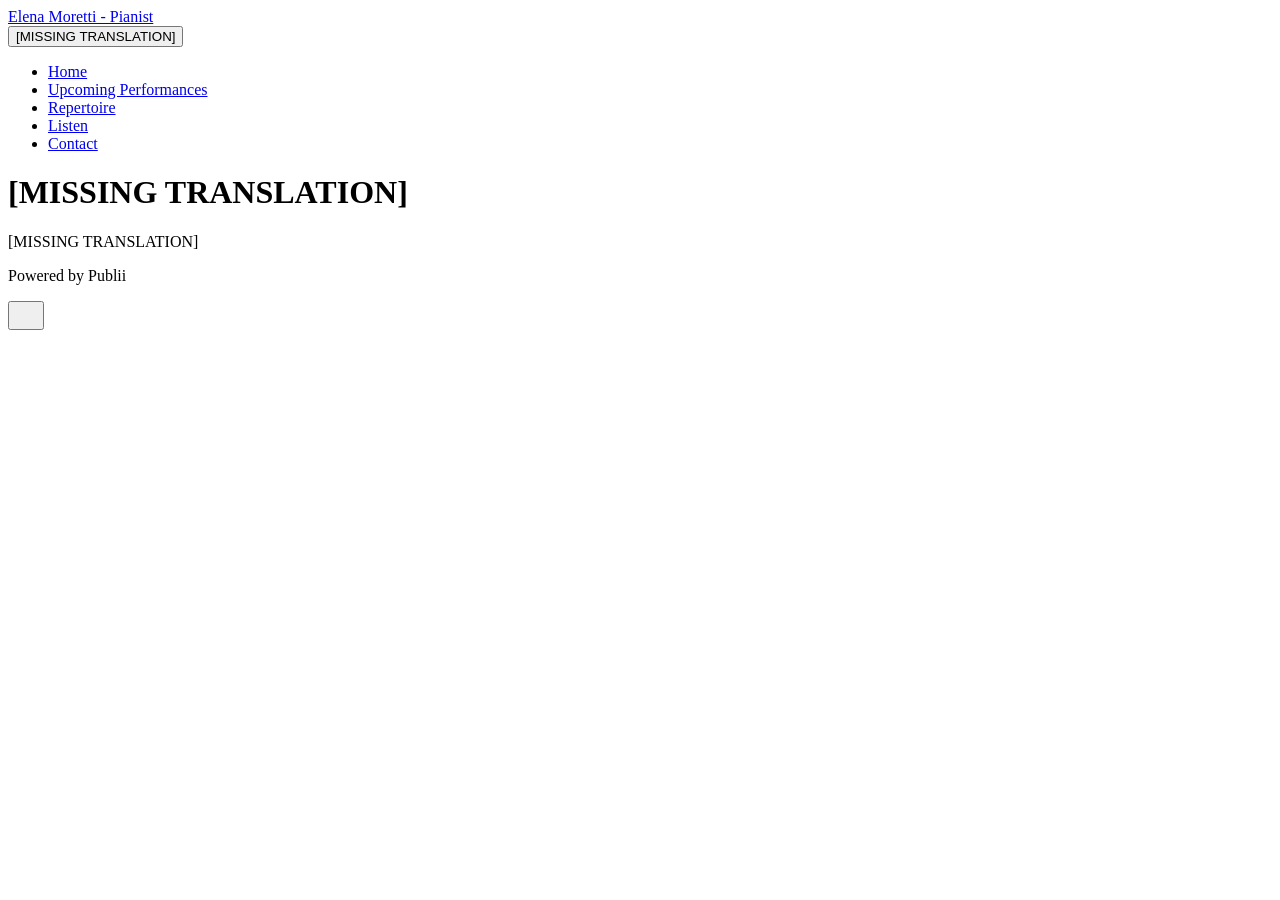
==== tags/index.html @ 1ff9d16b "Updated from Publii" ====
<!DOCTYPE html><html lang="en-gb"><head><meta charset="utf-8"><meta http-equiv="X-UA-Compatible" content="IE=edge"><meta name="viewport" content="width=device-width,initial-scale=1"><title>All tags - Elena Moretti - Pianist</title><meta name="robots" content="noindex, follow"><meta name="generator" content="Publii Open-Source CMS for Static Site"><meta property="og:title" content="Elena Moretti - Pianist"><meta property="og:site_name" content="Elena Moretti - Pianist"><meta property="og:description" content=""><meta property="og:url" content="https://Che4ter/Publii_Musician_Theme/tags/"><meta property="og:type" content="website"><link rel="stylesheet" href="https://Che4ter/Publii_Musician_Theme/assets/css/style.css?v=1e2624756b8fd1fd4cda6a45097bf348"><script type="application/ld+json">{"@context":"http://schema.org","@type":"Organization","name":"Elena Moretti - Pianist","url":"https://Che4ter/Publii_Musician_Theme/"}</script><noscript><style>img[loading] {
                    opacity: 1;
                }</style></noscript></head><body class="tags-template"><header class="top js-header sticky"><a class="logo" href="https://Che4ter/Publii_Musician_Theme/">Elena Moretti - Pianist</a><nav class="navbar js-navbar"><button class="navbar__toggle js-toggle" aria-label="[MISSING TRANSLATION]" aria-haspopup="true" aria-expanded="false"><span class="navbar__toggle-box"><span class="navbar__toggle-inner">[MISSING TRANSLATION]</span></span></button><ul class="navbar__menu"><li><a href="https://Che4ter/Publii_Musician_Theme/index.html" title="Home" target="_self">Home</a></li><li><a href="https://Che4ter/Publii_Musician_Theme/index.html#performance" target="_self">Upcoming Performances</a></li><li><a href="https://Che4ter/Publii_Musician_Theme/index.html#repertoire" target="_self">Repertoire</a></li><li><a href="https://Che4ter/Publii_Musician_Theme/index.html#listen" target="_self">Listen</a></li><li><a href="https://Che4ter/Publii_Musician_Theme/index.html#booking" target="_self">Contact</a></li></ul></nav></header><main class="page page--tags"><div class="hero hero--noimage"><header class="hero__content"><div class="wrapper"><h1>[MISSING TRANSLATION]</h1><p class="page__desc">[MISSING TRANSLATION]</p></div></header></div><div class="wrapper"><ul class="feed feed--grid"></ul></div></main><footer class="footer"><div class="wrapper"><div class="footer__copyright"><p>Powered by Publii</p></div><button id="backToTop" class="footer__bttop" aria-label="[MISSING TRANSLATION]" title="[MISSING TRANSLATION]"><svg width="20" height="20"><use xlink:href="https://Che4ter/Publii_Musician_Theme/assets/svg/svg-map.svg#toparrow"/></svg></button></div></footer><script defer="defer" src="https://Che4ter/Publii_Musician_Theme/assets/js/scripts.min.js?v=ffcbea6c02c8178d10092962b235a5b0"></script><script>window.publiiThemeMenuConfig={mobileMenuMode:'sidebar',animationSpeed:300,submenuWidth: 'auto',doubleClickTime:500,mobileMenuExpandableSubmenus:true,relatedContainerForOverlayMenuSelector:'.top'};</script><script>var images = document.querySelectorAll('img[loading]');
        for (var i = 0; i < images.length; i++) {
            if (images[i].complete) {
                images[i].classList.add('is-loaded');
            } else {
                images[i].addEventListener('load', function () {
                    this.classList.add('is-loaded');
                }, false);
            }
        }</script></body></html>
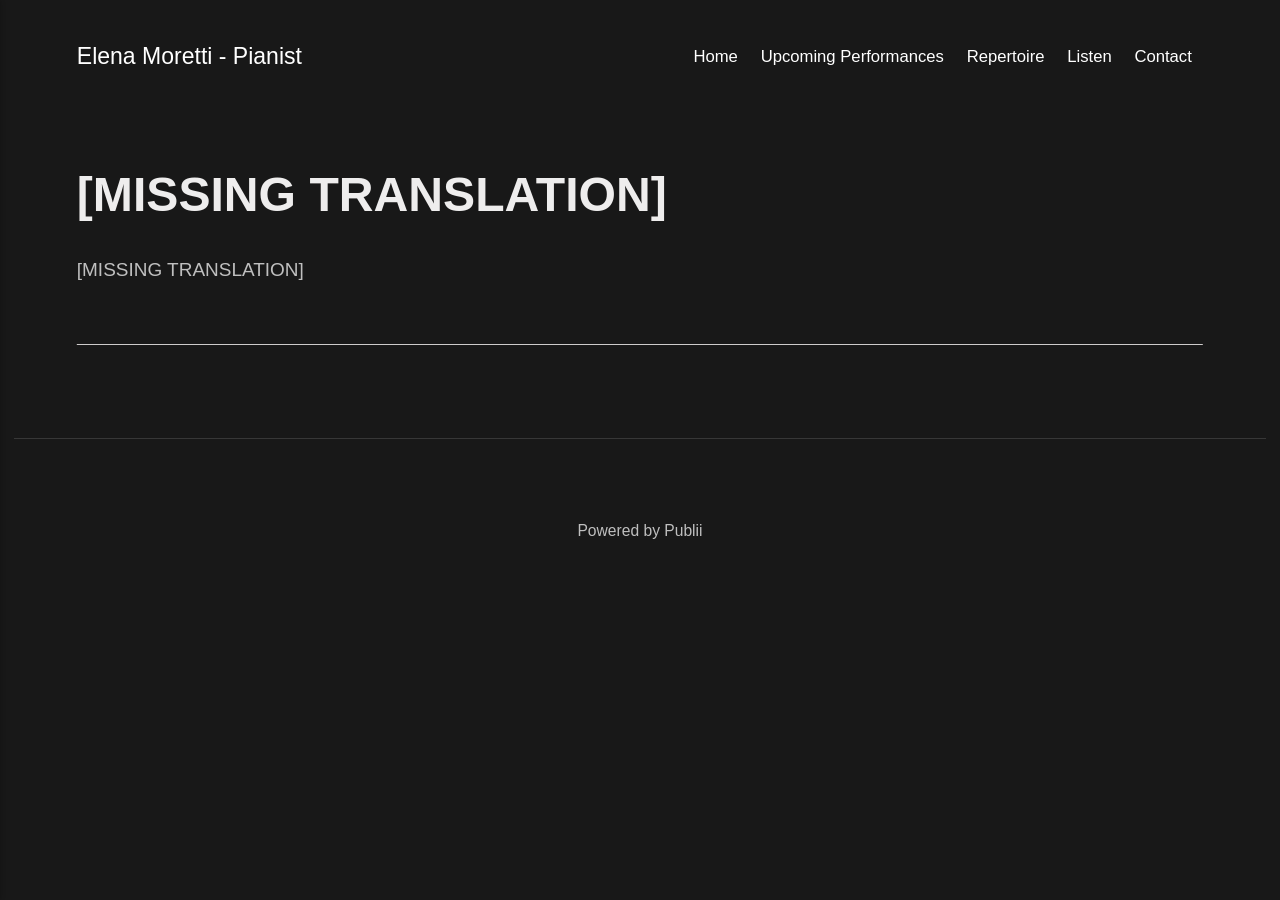
==== commit a005951b: "Updated from Publii" ====
--- a/tags/index.html
+++ b/tags/index.html
@@ -1,6 +1,6 @@
-<!DOCTYPE html><html lang="en-gb"><head><meta charset="utf-8"><meta http-equiv="X-UA-Compatible" content="IE=edge"><meta name="viewport" content="width=device-width,initial-scale=1"><title>All tags - Elena Moretti - Pianist</title><meta name="robots" content="noindex, follow"><meta name="generator" content="Publii Open-Source CMS for Static Site"><meta property="og:title" content="Elena Moretti - Pianist"><meta property="og:site_name" content="Elena Moretti - Pianist"><meta property="og:description" content=""><meta property="og:url" content="https://Che4ter/Publii_Musician_Theme/tags/"><meta property="og:type" content="website"><link rel="stylesheet" href="https://Che4ter/Publii_Musician_Theme/assets/css/style.css?v=1e2624756b8fd1fd4cda6a45097bf348"><script type="application/ld+json">{"@context":"http://schema.org","@type":"Organization","name":"Elena Moretti - Pianist","url":"https://Che4ter/Publii_Musician_Theme/"}</script><noscript><style>img[loading] {
+<!DOCTYPE html><html lang="en-gb"><head><meta charset="utf-8"><meta http-equiv="X-UA-Compatible" content="IE=edge"><meta name="viewport" content="width=device-width,initial-scale=1"><title>All tags - Elena Moretti - Pianist</title><meta name="robots" content="noindex, follow"><meta name="generator" content="Publii Open-Source CMS for Static Site"><meta property="og:title" content="Elena Moretti - Pianist"><meta property="og:site_name" content="Elena Moretti - Pianist"><meta property="og:description" content=""><meta property="og:url" content="https://che4ter.github.io/Publii_Musician_Theme/tags/"><meta property="og:type" content="website"><link rel="stylesheet" href="https://che4ter.github.io/Publii_Musician_Theme/assets/css/style.css?v=1e2624756b8fd1fd4cda6a45097bf348"><script type="application/ld+json">{"@context":"http://schema.org","@type":"Organization","name":"Elena Moretti - Pianist","url":"https://che4ter.github.io/Publii_Musician_Theme/"}</script><noscript><style>img[loading] {
                     opacity: 1;
-                }</style></noscript></head><body class="tags-template"><header class="top js-header sticky"><a class="logo" href="https://Che4ter/Publii_Musician_Theme/">Elena Moretti - Pianist</a><nav class="navbar js-navbar"><button class="navbar__toggle js-toggle" aria-label="[MISSING TRANSLATION]" aria-haspopup="true" aria-expanded="false"><span class="navbar__toggle-box"><span class="navbar__toggle-inner">[MISSING TRANSLATION]</span></span></button><ul class="navbar__menu"><li><a href="https://Che4ter/Publii_Musician_Theme/index.html" title="Home" target="_self">Home</a></li><li><a href="https://Che4ter/Publii_Musician_Theme/index.html#performance" target="_self">Upcoming Performances</a></li><li><a href="https://Che4ter/Publii_Musician_Theme/index.html#repertoire" target="_self">Repertoire</a></li><li><a href="https://Che4ter/Publii_Musician_Theme/index.html#listen" target="_self">Listen</a></li><li><a href="https://Che4ter/Publii_Musician_Theme/index.html#booking" target="_self">Contact</a></li></ul></nav></header><main class="page page--tags"><div class="hero hero--noimage"><header class="hero__content"><div class="wrapper"><h1>[MISSING TRANSLATION]</h1><p class="page__desc">[MISSING TRANSLATION]</p></div></header></div><div class="wrapper"><ul class="feed feed--grid"></ul></div></main><footer class="footer"><div class="wrapper"><div class="footer__copyright"><p>Powered by Publii</p></div><button id="backToTop" class="footer__bttop" aria-label="[MISSING TRANSLATION]" title="[MISSING TRANSLATION]"><svg width="20" height="20"><use xlink:href="https://Che4ter/Publii_Musician_Theme/assets/svg/svg-map.svg#toparrow"/></svg></button></div></footer><script defer="defer" src="https://Che4ter/Publii_Musician_Theme/assets/js/scripts.min.js?v=ffcbea6c02c8178d10092962b235a5b0"></script><script>window.publiiThemeMenuConfig={mobileMenuMode:'sidebar',animationSpeed:300,submenuWidth: 'auto',doubleClickTime:500,mobileMenuExpandableSubmenus:true,relatedContainerForOverlayMenuSelector:'.top'};</script><script>var images = document.querySelectorAll('img[loading]');
+                }</style></noscript></head><body class="tags-template"><header class="top js-header sticky"><a class="logo" href="https://che4ter.github.io/Publii_Musician_Theme/">Elena Moretti - Pianist</a><nav class="navbar js-navbar"><button class="navbar__toggle js-toggle" aria-label="[MISSING TRANSLATION]" aria-haspopup="true" aria-expanded="false"><span class="navbar__toggle-box"><span class="navbar__toggle-inner">[MISSING TRANSLATION]</span></span></button><ul class="navbar__menu"><li><a href="https://che4ter.github.io/Publii_Musician_Theme/index.html" title="Home" target="_self">Home</a></li><li><a href="https://che4ter.github.io/Publii_Musician_Theme/index.html#performance" target="_self">Upcoming Performances</a></li><li><a href="https://che4ter.github.io/Publii_Musician_Theme/index.html#repertoire" target="_self">Repertoire</a></li><li><a href="https://che4ter.github.io/Publii_Musician_Theme/index.html#listen" target="_self">Listen</a></li><li><a href="https://che4ter.github.io/Publii_Musician_Theme/index.html#booking" target="_self">Contact</a></li></ul></nav></header><main class="page page--tags"><div class="hero hero--noimage"><header class="hero__content"><div class="wrapper"><h1>[MISSING TRANSLATION]</h1><p class="page__desc">[MISSING TRANSLATION]</p></div></header></div><div class="wrapper"><ul class="feed feed--grid"></ul></div></main><footer class="footer"><div class="wrapper"><div class="footer__copyright"><p>Powered by Publii</p></div><button id="backToTop" class="footer__bttop" aria-label="[MISSING TRANSLATION]" title="[MISSING TRANSLATION]"><svg width="20" height="20"><use xlink:href="https://che4ter.github.io/Publii_Musician_Theme/assets/svg/svg-map.svg#toparrow"/></svg></button></div></footer><script defer="defer" src="https://che4ter.github.io/Publii_Musician_Theme/assets/js/scripts.min.js?v=ffcbea6c02c8178d10092962b235a5b0"></script><script>window.publiiThemeMenuConfig={mobileMenuMode:'sidebar',animationSpeed:300,submenuWidth: 'auto',doubleClickTime:500,mobileMenuExpandableSubmenus:true,relatedContainerForOverlayMenuSelector:'.top'};</script><script>var images = document.querySelectorAll('img[loading]');
         for (var i = 0; i < images.length; i++) {
             if (images[i].complete) {
                 images[i].classList.add('is-loaded');
